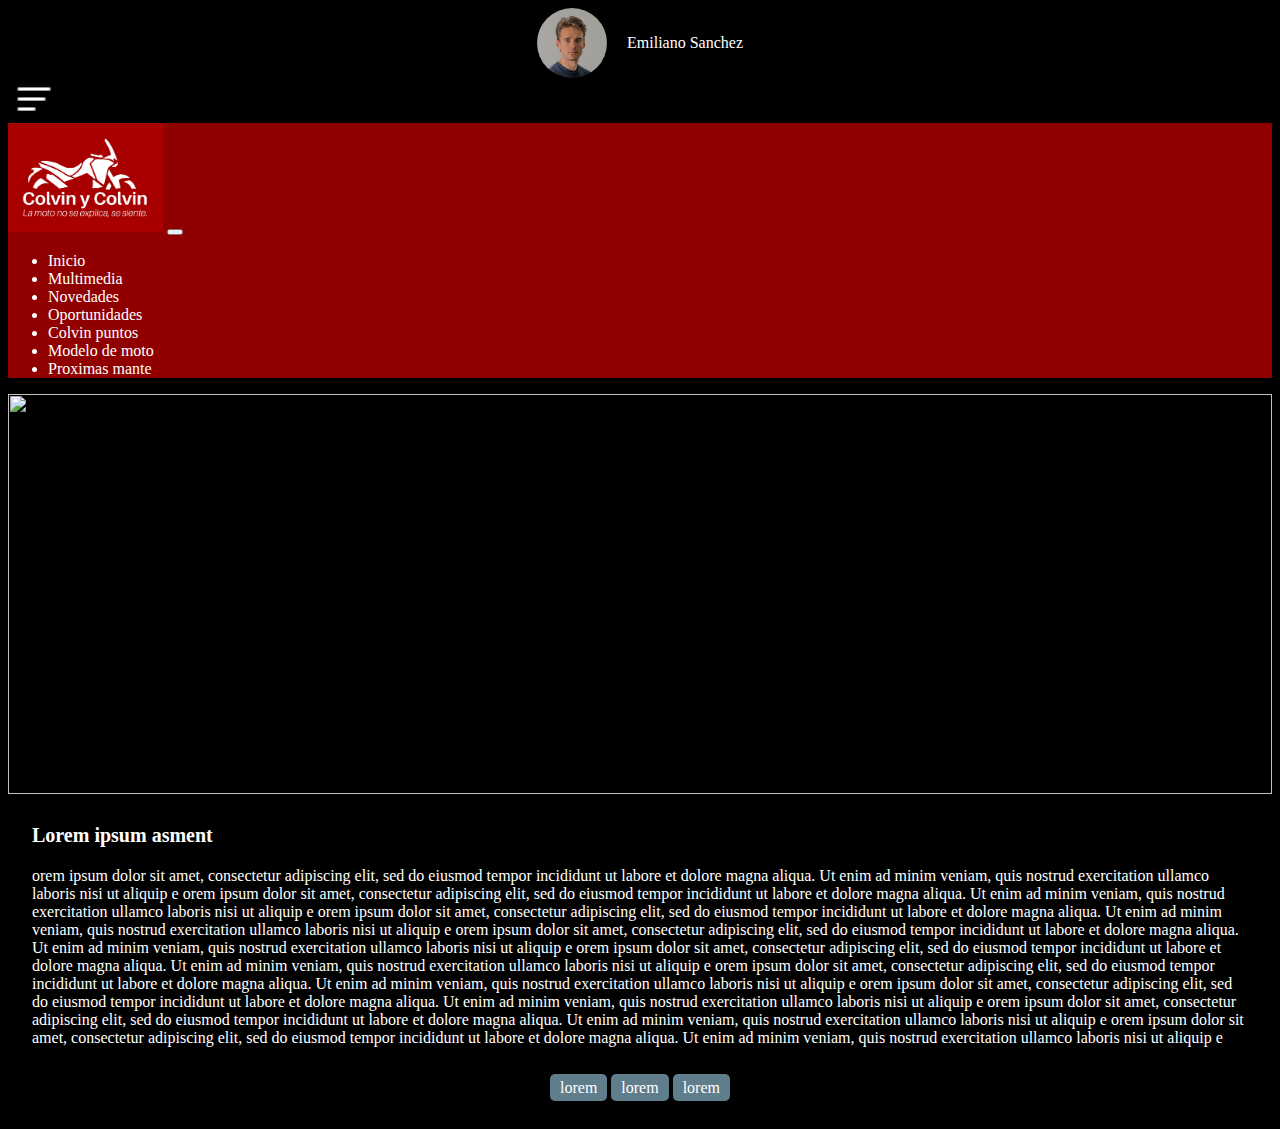
==== blog.html @ a15d6f03 "firts commit" ====
<!DOCTYPE html>
<html lang="en">

<head>
    <meta charset="UTF-8">
    <meta http-equiv="X-UA-Compatible" content="IE=edge">
    <meta name="viewport" content="width=device-width, initial-scale=1.0">
    <title>Colvin - Blog</title>
    <link href="https://cdn.jsdelivr.net/npm/bootstrap@5.3.0-alpha2/dist/css/bootstrap.min.css" rel="stylesheet"
        integrity="sha384-aFq/bzH65dt+w6FI2ooMVUpc+21e0SRygnTpmBvdBgSdnuTN7QbdgL+OapgHtvPp" crossorigin="anonymous">
    <script src="https://cdn.jsdelivr.net/npm/bootstrap@5.3.0-alpha2/dist/js/bootstrap.bundle.min.js"
        integrity="sha384-qKXV1j0HvMUeCBQ+QVp7JcfGl760yU08IQ+GpUo5hlbpg51QRiuqHAJz8+BrxE/N"
        crossorigin="anonymous"></script>
    <link rel="stylesheet" href="./assets/css/custom.css">
</head>

<body>
    <nav class="navbar navbar-expand-lg">
        <a href="index.html" class="container-fluid nav-containers">
            <div>
                <img class="nav-user" src="./assets/img/julian-wan-WNoLnJo7tS8-unsplash.jpg" alt="">
                <p>Emiliano Sanchez</p>
            </div>
            <button type="button" data-bs-toggle="offcanvas" data-bs-target="#offcanvasExample"
                aria-controls="offcanvasExample">
                <img class="icon-nav" src="./assets/img/nav.png" alt="">
            </button>

        </a>
    </nav>


    <div class="offcanvas offcanvas-end " tabindex="-1" id="offcanvasExample" aria-labelledby="offcanvasExampleLabel">
        <div class="offcanvas-header">
            <img class="nav-logo" src="./assets/img/logo.jpeg" alt="">
            <button type="button" class="btn-close" data-bs-dismiss="offcanvas" aria-label="Close"></button>
        </div>
        <div class="offcanvas-body">
            <ul class="navbar-nav me-auto mb-2 mb-lg-0">
                <li class="nav-item"><a class="nav-link active" href="#">Inicio</a></li>
                <li class="nav-item"><a class="nav-link active" href="#">Multimedia </a></li>
                <li class="nav-item"><a class="nav-link active" href="#">Novedades</a></li>
                <li class="nav-item"><a class="nav-link active" href="#">Oportunidades</a></li>
                <li class="nav-item"><a class="nav-link active" href="#">Colvin puntos</a></li>
                <li class="nav-item"><a class="nav-link active" href="#">Modelo de moto</a></li>
                <li class="nav-item"><a class="nav-link active" href="#"> Proximas mante</a></li>
            </ul>
        </div>
    </div>

    <!---info-->
    <section class="blog-content">
        <img class="blog-content-image" src="./assets/img/img4.jpg" alt="">
        <div class="blog-content-info">
            <p class="title"> Lorem ipsum asment
            </p>
            <p class="content">
                orem ipsum dolor sit amet, consectetur adipiscing elit, sed do eiusmod tempor incididunt ut labore et
                dolore
                magna aliqua. Ut enim ad minim veniam, quis nostrud exercitation ullamco laboris nisi ut aliquip e
                orem ipsum dolor sit amet, consectetur adipiscing elit, sed do eiusmod tempor incididunt ut labore et
                dolore
                magna aliqua. Ut enim ad minim veniam, quis nostrud exercitation ullamco laboris nisi ut aliquip e       orem ipsum dolor sit amet, consectetur adipiscing elit, sed do eiusmod tempor incididunt ut labore et
                dolore
                magna aliqua. Ut enim ad minim veniam, quis nostrud exercitation ullamco laboris nisi ut aliquip e       orem ipsum dolor sit amet, consectetur adipiscing elit, sed do eiusmod tempor incididunt ut labore et
                dolore
                magna aliqua. Ut enim ad minim veniam, quis nostrud exercitation ullamco laboris nisi ut aliquip e       orem ipsum dolor sit amet, consectetur adipiscing elit, sed do eiusmod tempor incididunt ut labore et
                dolore
                magna aliqua. Ut enim ad minim veniam, quis nostrud exercitation ullamco laboris nisi ut aliquip e       orem ipsum dolor sit amet, consectetur adipiscing elit, sed do eiusmod tempor incididunt ut labore et
                dolore
                magna aliqua. Ut enim ad minim veniam, quis nostrud exercitation ullamco laboris nisi ut aliquip e       orem ipsum dolor sit amet, consectetur adipiscing elit, sed do eiusmod tempor incididunt ut labore et
                dolore
                magna aliqua. Ut enim ad minim veniam, quis nostrud exercitation ullamco laboris nisi ut aliquip e       orem ipsum dolor sit amet, consectetur adipiscing elit, sed do eiusmod tempor incididunt ut labore et
                dolore
                magna aliqua. Ut enim ad minim veniam, quis nostrud exercitation ullamco laboris nisi ut aliquip e       orem ipsum dolor sit amet, consectetur adipiscing elit, sed do eiusmod tempor incididunt ut labore et
                dolore
                magna aliqua. Ut enim ad minim veniam, quis nostrud exercitation ullamco laboris nisi ut aliquip e
        </div>
        </p>
    </section>
    <!---end info-->

    <div class="tags">
        <a href="#">lorem</a>
        <a href="#">lorem</a>
        <a href="#">lorem</a>
    </div>









    <script src="https://cdn.jsdelivr.net/npm/@popperjs/core@2.11.6/dist/umd/popper.min.js"
        integrity="sha384-oBqDVmMz9ATKxIep9tiCxS/Z9fNfEXiDAYTujMAeBAsjFuCZSmKbSSUnQlmh/jp3"
        crossorigin="anonymous"></script>
    <script src="https://cdn.jsdelivr.net/npm/bootstrap@5.3.0-alpha2/dist/js/bootstrap.min.js"
        integrity="sha384-heAjqF+bCxXpCWLa6Zhcp4fu20XoNIA98ecBC1YkdXhszjoejr5y9Q77hIrv8R9i"
        crossorigin="anonymous"></script>
</body>

</html>
---- assets/css/custom.css ----
body {
  background-color: black;
  color: #fff;
}
a{
  text-decoration: none;
  color: #fff;
}
.nav-logo {
  width: 155px;
}
.nav-user {
  width: 70px;
  height: 70px;
  border-radius: 50%;
}
.nav-containers div {
  display: flex;
  justify-content: center;
  align-items: center;
  gap: 20px;
}
.nav-containers p {
  margin: 0;
}
.nav-containers button {
  border: 0;
  background: transparent;
}
.icon-nav {
  width: 40px;
  filter: invert(1);
}
.offcanvas {
  background: rgba(168, 0, 0, 0.86);
  color: #fff;
}
.navbar a{
  text-decoration: none;
  color: #fff;
}
.tabs {
  display: flex;
  position: relative;
  background-color: #747D8A;
  box-shadow: 0 0 1px 0 rgb(24 94 224 / 15%), 0 6px 12px 0 rgb(24 94 224 / 15%);
  border-radius: 99px;
  display: grid;
  grid-template-columns: repeat(6, minmax(min-content, max-content));
  overflow: hidden;
  overflow-x: scroll;
  padding: 0 1rem;
  justify-content: center;
}
.tabs a{
  text-decoration: none;
}
.tabs * {
  z-index: 2;
}

input[type="radio"] {
  display: none;
}

.tab {
  display: flex;
  align-items: center;
  justify-content: center;
  height: 54px;
  width: max-content;
  font-size: 1rem;
  border-radius: 99px;
  cursor: pointer;
  transition: color 0.15s ease-in;
  color: #fff;
  padding: 13px;
}

.notification {
  display: flex;
  align-items: center;
  justify-content: center;
  width: 2rem;
  height: 2rem;
  margin-left: 0.75rem;
  border-radius: 50%;
  background-color: var(--secondary-color);
  transition: 0.15s ease-in;
  color: #a80000;
}

input[type="radio"]:checked + label {
font-weight: 500;
}
input[type="radio"]:checked + label > .notification {
  background-color: #a80000;
  color: #fff;
}

input[id="radio-1"]:checked ~ .glider {
  transform: translateX(0);
}

input[id="radio-2"]:checked ~ .glider {
  transform: translateX(100%);
}

input[id="radio-3"]:checked ~ .glider {
  transform: translateX(300%);
}

.glider {
  position: absolute;
  display: flex;
  height: 54px;
  width: 200px;
  background-color: var(--secondary-color);
  z-index: 1;
  border-radius: 99px;
  transition: 0.25s ease-out;
}

@media (max-width: 700px) {
  .tabs {
    transform: scale(0.9);
  }
}

.mt-4{
    margin-bottom: 4rem;
}
.grid-card{
    display: grid;
    grid-template-columns: repeat(auto-fill, minmax(204px, 2fr));
    gap:20px;
    padding: 0 1.5rem;
    margin-bottom: 1rem;
}
.card-colvin{
    background-size: cover;
    height: 320px;
    border-radius: 20px;
    background-repeat: no-repeat;
    background-position: center;
    position: relative;
    overflow: hidden;
}
.overlay-img{
    position: absolute;
    content: '';
    background: rgba(0, 0, 0, 0.4);
    width: 100%;
    height: 100%;
    opacity: .5;
}
.card-colvin .content{
    z-index: 2;
    position: relative;
    display: flex;
    flex-direction: column;
    height: 100%;
    justify-content: end;
    padding: 1rem;
}
.card-colvin .content h3{
    margin: 0;
    font-size: 20px;
    font-weight: 600;
    max-width: 200px;
}
.card-colvin .content p{
margin-bottom: 0;
}
.blog-content{
  margin-top: 1rem;
}
.blog-content-info{
  padding: 0 1.5rem;
}
.blog-content-image{
  width: 100%;
  height: 400px;
  object-fit: cover;
  margin-bottom: 10px;
} 
.blog-content .title{
  font-weight: bold;
  font-size: 20px;
}
.tags{
  text-align: center;
  margin: 2rem;
}
.tags a{
  text-decoration: none;
  background: #607d8b;
  color: #fff;
  padding: 5px 10px;
  border-radius: 5px;
}

/*mass*/
.mansory-grid {
  column-count: 2;
  column-gap: 1rem;
  /* width: 100%; */
  margin: 0 1rem;
}
.mansory-grid img{
  width: 100%;
  height: 100%;
  object-fit: cover;
}
.mansory-grid .mansory-grid__item {
  break-inside: avoid;
  margin-bottom: 1rem;
  background-color: #ddd;
  overflow: hidden;
  border-radius: 10px;
}
.mansory-grid .mansory-grid__item:nth-child(1) {
  height: 483px;
}
.mansory-grid .mansory-grid__item:nth-child(2) {
  height: 216px;
}
.mansory-grid .mansory-grid__item:nth-child(3) {
  height: 337px;
}
.mansory-grid .mansory-grid__item:nth-child(4) {
  height: 416px;
}
.mansory-grid .mansory-grid__item:nth-child(5) {
  /* height: 351px; */
  height: 304px;
}
.mansory-grid .mansory-grid__item:nth-child(6) {
  height: 274px;
}
.mansory-grid .mansory-grid__item:nth-child(7) {
  height: 288px;
}
.mansory-grid .mansory-grid__item:nth-child(8) {
  height: 154px;
}
.mansory-grid .mansory-grid__item:nth-child(9) {
  height: 349px;
}
.mansory-grid .mansory-grid__item:nth-child(10) {
  height: 336px;
}
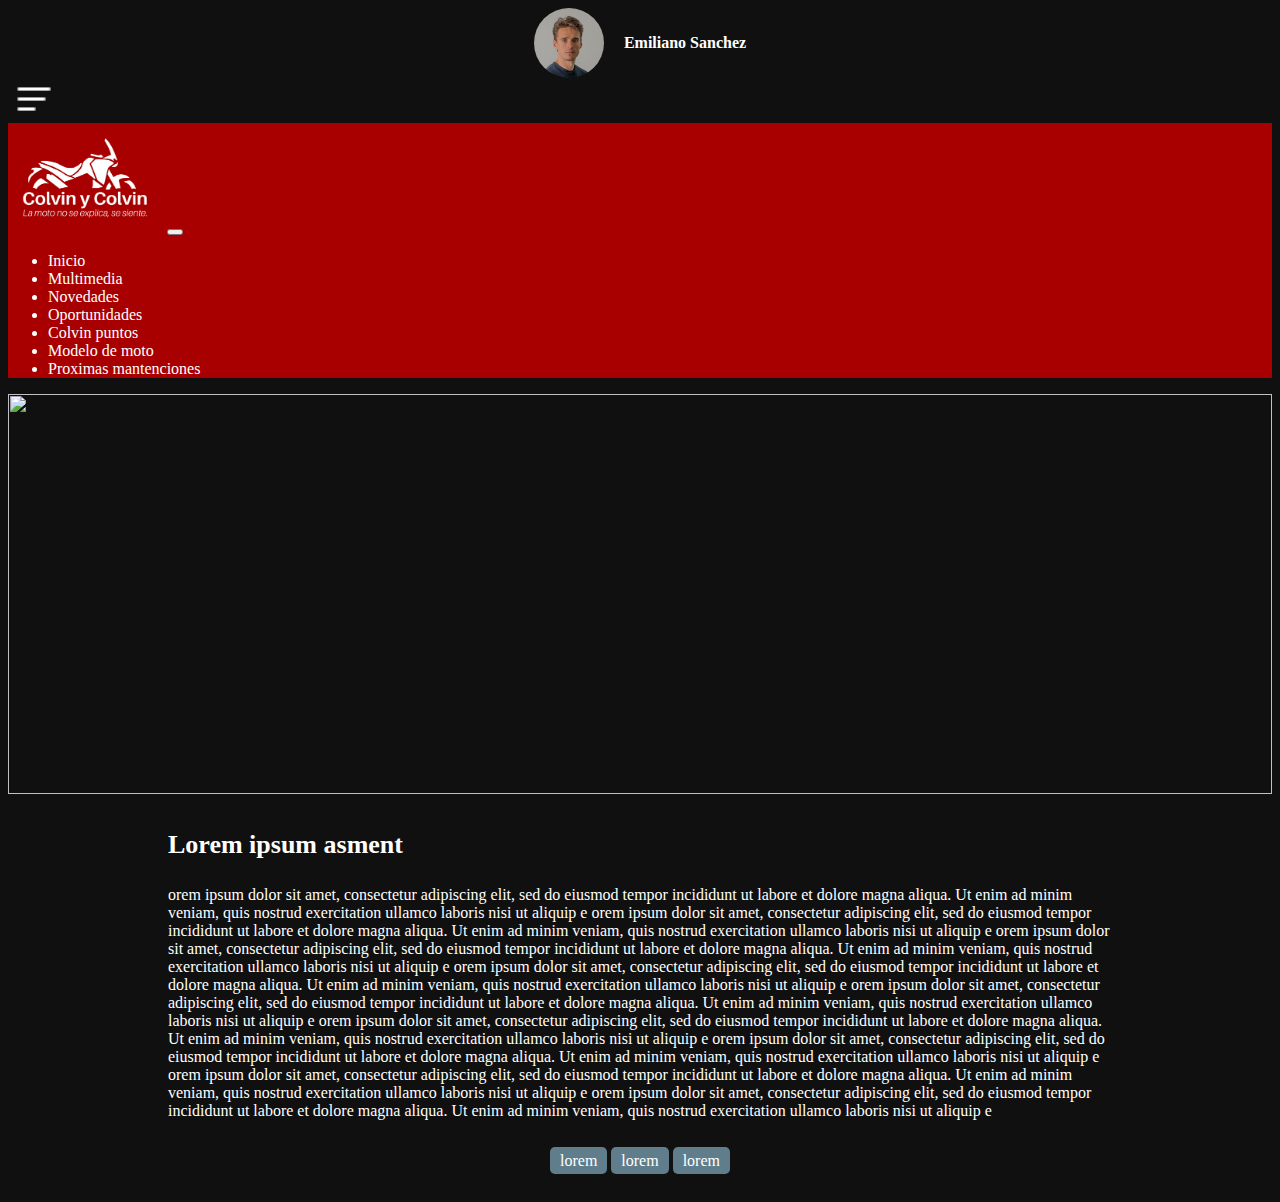
==== commit 6dbcdf92: "fixes" ====
--- a/blog.html
+++ b/blog.html
@@ -43,7 +43,7 @@
                 <li class="nav-item"><a class="nav-link active" href="#">Oportunidades</a></li>
                 <li class="nav-item"><a class="nav-link active" href="#">Colvin puntos</a></li>
                 <li class="nav-item"><a class="nav-link active" href="#">Modelo de moto</a></li>
-                <li class="nav-item"><a class="nav-link active" href="#"> Proximas mante</a></li>
+                <li class="nav-item"><a class="nav-link active" href="#"> Proximas mantenciones</a></li>
             </ul>
         </div>
     </div>
--- a/assets/css/custom.css
+++ b/assets/css/custom.css
@@ -1,8 +1,8 @@
 body {
-  background-color: black;
-  color: #fff;
-}
-a{
+  background-color: #101010;
+  color: #fff;
+}
+a {
   text-decoration: none;
   color: #fff;
 }
@@ -22,27 +22,33 @@
 }
 .nav-containers p {
   margin: 0;
+  font-weight: bold ;
 }
 .nav-containers button {
   border: 0;
   background: transparent;
 }
+.nav-user-name {
+  display: flex;
+  align-items: center;
+  gap: 20px;
+}
 .icon-nav {
   width: 40px;
   filter: invert(1);
 }
 .offcanvas {
-  background: rgba(168, 0, 0, 0.86);
-  color: #fff;
-}
-.navbar a{
+  background: rgb(168, 0, 0);
+  color: #fff;
+}
+.navbar a {
   text-decoration: none;
   color: #fff;
 }
 .tabs {
   display: flex;
   position: relative;
-  background-color: #747D8A;
+  background-color: #747d8a;
   box-shadow: 0 0 1px 0 rgb(24 94 224 / 15%), 0 6px 12px 0 rgb(24 94 224 / 15%);
   border-radius: 99px;
   display: grid;
@@ -50,15 +56,17 @@
   overflow: hidden;
   overflow-x: scroll;
   padding: 0 1rem;
-  justify-content: center;
-}
-.tabs a{
+  /* justify-content: center; */
+}
+.tabs a {
   text-decoration: none;
 }
 .tabs * {
   z-index: 2;
 }
-
+.tabs .tab:nth-child(4),.tabs .tab:nth-child(5){
+  width: max-content;
+}
 input[type="radio"] {
   display: none;
 }
@@ -66,9 +74,9 @@
 .tab {
   display: flex;
   align-items: center;
-  justify-content: center;
+  justify-content: start;
   height: 54px;
-  width: max-content;
+  width: 100%;
   font-size: 1rem;
   border-radius: 99px;
   cursor: pointer;
@@ -91,7 +99,7 @@
 }
 
 input[type="radio"]:checked + label {
-font-weight: 500;
+  font-weight: 500;
 }
 input[type="radio"]:checked + label > .notification {
   background-color: #a80000;
@@ -127,72 +135,77 @@
   }
 }
 
-.mt-4{
-    margin-bottom: 4rem;
-}
-.grid-card{
-    display: grid;
-    grid-template-columns: repeat(auto-fill, minmax(204px, 2fr));
-    gap:20px;
-    padding: 0 1.5rem;
-    margin-bottom: 1rem;
-}
-.card-colvin{
-    background-size: cover;
-    height: 320px;
-    border-radius: 20px;
-    background-repeat: no-repeat;
-    background-position: center;
-    position: relative;
-    overflow: hidden;
-}
-.overlay-img{
-    position: absolute;
-    content: '';
-    background: rgba(0, 0, 0, 0.4);
-    width: 100%;
-    height: 100%;
-    opacity: .5;
-}
-.card-colvin .content{
-    z-index: 2;
-    position: relative;
-    display: flex;
-    flex-direction: column;
-    height: 100%;
-    justify-content: end;
-    padding: 1rem;
-}
-.card-colvin .content h3{
-    margin: 0;
-    font-size: 20px;
-    font-weight: 600;
-    max-width: 200px;
-}
-.card-colvin .content p{
-margin-bottom: 0;
-}
-.blog-content{
+.mt-4 {
+  margin-bottom: 4rem;
+}
+.grid-card {
+  display: grid;
+  grid-template-columns: repeat(auto-fill, minmax(150px, 2fr));
+  gap: 20px;
+  padding: 0 1.5rem;
+  margin-bottom: 1rem;
+}
+.card-colvin {
+  background-size: cover;
+  height: 320px;
+  border-radius: 20px;
+  background-repeat: no-repeat;
+  background-position: center;
+  position: relative;
+  overflow: hidden;
+}
+.overlay-img {
+  position: absolute;
+  content: "";
+  background: rgba(0, 0, 0, 0.4);
+  width: 100%;
+  height: 100%;
+  opacity: 0.5;
+}
+.card-colvin .content {
+  z-index: 2;
+  position: relative;
+  display: flex;
+  flex-direction: column;
+  height: 100%;
+  justify-content: end;
+  padding: 1rem;
+}
+.card-colvin .content h3 {
+  margin: 0;
+  font-size: 18px;
+  font-weight: 600;
+  max-width: 200px;
+  height: 45px;
+  overflow: hidden;
+}
+.card-colvin .content p {
+  margin-bottom: 0;
+  height: 38px;
+  font-size: 14px;
+  overflow: hidden;
+}
+.blog-content {
   margin-top: 1rem;
 }
-.blog-content-info{
+.blog-content-info {
   padding: 0 1.5rem;
 }
-.blog-content-image{
+.blog-content-image {
   width: 100%;
   height: 400px;
   object-fit: cover;
   margin-bottom: 10px;
-} 
-.blog-content .title{
+}
+.blog-content .title {
   font-weight: bold;
   font-size: 20px;
 }
-.tags{
+.tags {
   text-align: center;
   margin: 2rem;
 }
-.tags a{
+.tags a {
   text-decoration: none;
   background: #607d8b;
   color: #fff;
@@ -207,7 +220,7 @@
   /* width: 100%; */
   margin: 0 1rem;
 }
-.mansory-grid img{
+.mansory-grid img {
   width: 100%;
   height: 100%;
   object-fit: cover;
@@ -249,4 +262,28 @@
 }
 .mansory-grid .mansory-grid__item:nth-child(10) {
   height: 336px;
-}+}
+
+@media (min-width: 1024px) {
+  .tabs {
+    overflow: hidden;
+    max-width: 43rem;
+    margin: auto;
+  }
+  .blog-content-info {
+    padding: 0 10rem;
+  }
+  .blog-content .title {
+    font-size: 26px;
+  }
+  .mansory-grid {
+    column-count: 3;
+    margin: 0 10rem;
+  }
+  .grid-card {
+    grid-template-columns: repeat(auto-fill, minmax(350px, 2fr));
+    padding: 0 10rem;
+
+  }
+
+}
